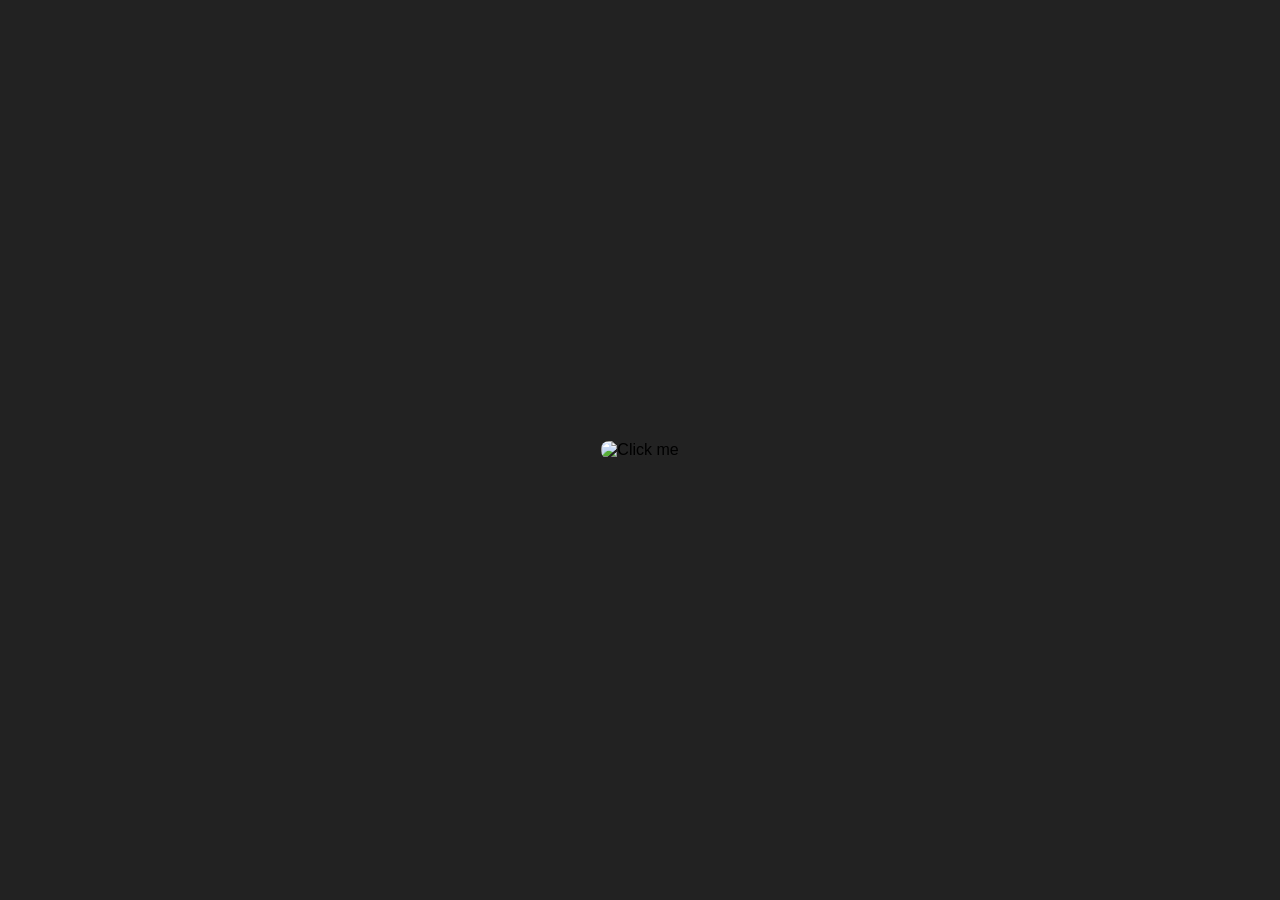
==== day-popups/index.html @ e4799cb4 "Add day popups page: click photo to show Day 1-80 popups, one per second Co-Authored-By: Claude Opus" ====
<!DOCTYPE html>
<html lang="en">
<head>
  <meta charset="UTF-8">
  <meta name="viewport" content="width=device-width, initial-scale=1.0">
  <title>80 Days</title>
  <style>
    body {
      margin: 0;
      min-height: 100vh;
      display: flex;
      align-items: center;
      justify-content: center;
      background: #222;
      font-family: sans-serif;
      overflow: hidden;
    }

    #photo {
      max-width: 80vw;
      max-height: 80vh;
      cursor: pointer;
      border-radius: 8px;
    }

    .popup {
      position: fixed;
      padding: 12px 20px;
      background: white;
      border: 2px solid #333;
      border-radius: 6px;
      box-shadow: 0 4px 12px rgba(0, 0, 0, 0.4);
      font-size: 18px;
      font-weight: bold;
    }
  </style>
</head>
<body>
  <!-- Put your photo next to this file and name it photo.jpg -->
  <img id="photo" src="photo.jpg" alt="Click me">

  <script>
    const photo = document.getElementById("photo");
    const lastDay = 80;
    let started = false;

    function showPopup(day) {
      const popup = document.createElement("div");
      popup.className = "popup";
      popup.textContent = "Day " + day;

      // place each popup at a random spot on the screen
      popup.style.left = Math.random() * (window.innerWidth - 120) + "px";
      popup.style.top = Math.random() * (window.innerHeight - 60) + "px";

      document.body.appendChild(popup);
    }

    photo.addEventListener("click", function () {
      if (started) return;
      started = true;

      let day = 1;
      showPopup(day);

      const timer = setInterval(function () {
        day++;
        showPopup(day);
        if (day === lastDay) clearInterval(timer);
      }, 1000);
    });
  </script>
</body>
</html>
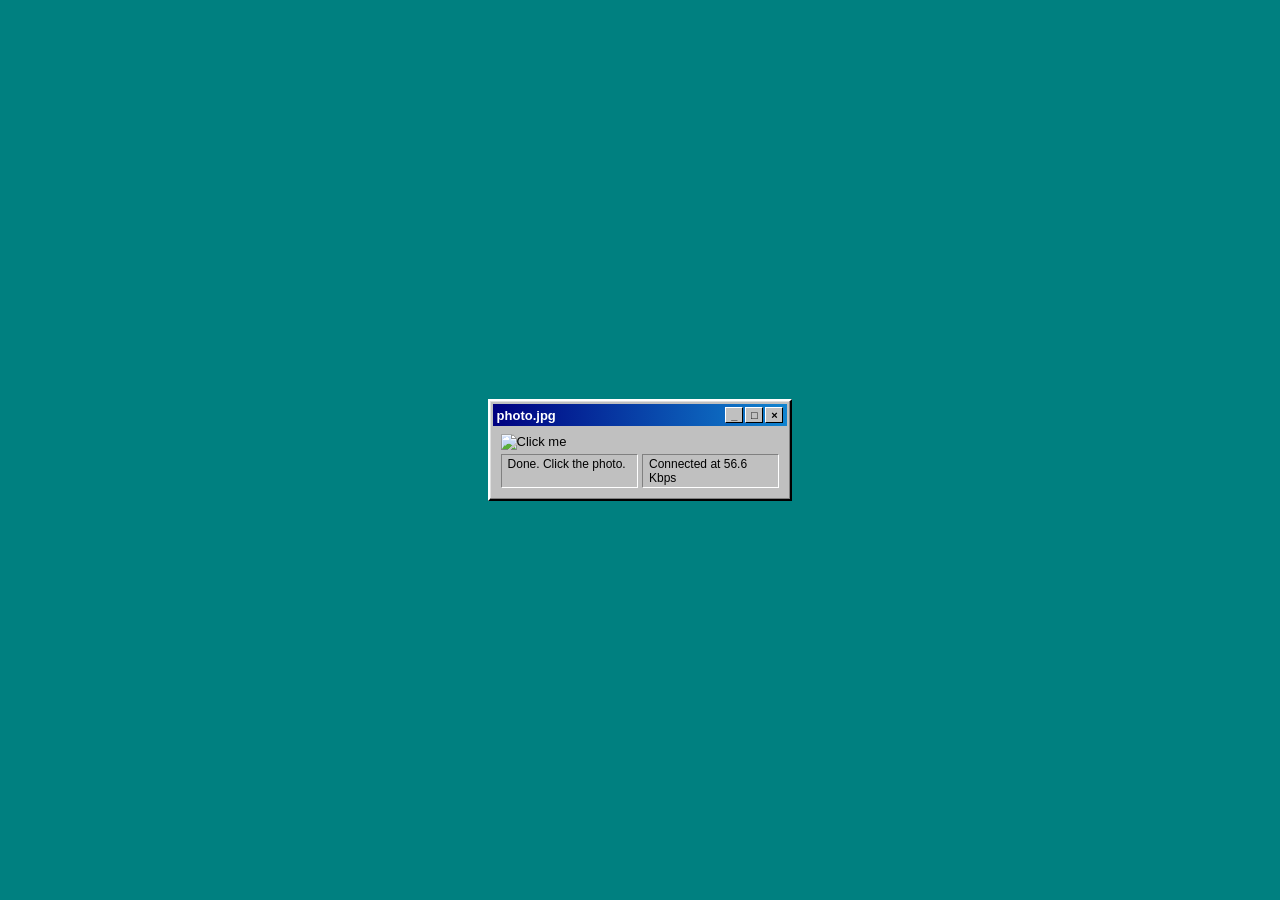
==== commit 9e77175a: "Open real pop-up windows for each day and add a 90s dial-up look Co-Authored-By: Claude Opus 5.5 <no" ====
--- a/day-popups/index.html
+++ b/day-popups/index.html
@@ -4,69 +4,127 @@
   <meta charset="UTF-8">
   <meta name="viewport" content="width=device-width, initial-scale=1.0">
   <title>80 Days</title>
+  <link rel="stylesheet" href="retro.css">
   <style>
     body {
-      margin: 0;
       min-height: 100vh;
       display: flex;
       align-items: center;
       justify-content: center;
-      background: #222;
-      font-family: sans-serif;
-      overflow: hidden;
+    }
+
+    .window {
+      max-width: 90vw;
     }
 
     #photo {
+      display: block;
       max-width: 80vw;
-      max-height: 80vh;
+      max-height: 65vh;
       cursor: pointer;
-      border-radius: 8px;
+      image-rendering: pixelated;
+      /* reveal the photo top to bottom, like a slow dial-up download */
+      animation: dialup-load 6s steps(30) forwards;
     }
 
-    .popup {
-      position: fixed;
-      padding: 12px 20px;
-      background: white;
-      border: 2px solid #333;
-      border-radius: 6px;
-      box-shadow: 0 4px 12px rgba(0, 0, 0, 0.4);
-      font-size: 18px;
-      font-weight: bold;
+    @keyframes dialup-load {
+      from { clip-path: inset(0 0 100% 0); }
+      to   { clip-path: inset(0 0 0 0); }
+    }
+
+    .status-bar {
+      display: flex;
+      gap: 4px;
+      margin-top: 4px;
+      font-size: 12px;
+    }
+
+    .status-bar span {
+      flex: 1;
+      padding: 2px 6px;
+      border: 1px solid;
+      border-color: #808080 #fff #fff #808080;
+    }
+
+    #blocked {
+      display: none;
+      margin-top: 6px;
+      color: #a00000;
+      font-size: 12px;
     }
   </style>
 </head>
 <body>
-  <!-- Put your photo next to this file and name it photo.jpg -->
-  <img id="photo" src="photo.jpg" alt="Click me">
+  <div class="window">
+    <div class="title-bar">
+      <span>photo.jpg</span>
+      <span class="title-buttons"><b>_</b><b>□</b><b>×</b></span>
+    </div>
+    <div class="window-body">
+      <!-- Put your photo next to this file and name it photo.jpg -->
+      <img id="photo" src="photo.jpg" alt="Click me">
+      <div class="status-bar">
+        <span id="status">Downloading photo.jpg...</span>
+        <span>Connected at 56.6 Kbps</span>
+      </div>
+      <div id="blocked">
+        Your browser blocked the pop-up windows. Allow pop-ups for this page, then click the photo again.
+      </div>
+    </div>
+  </div>
 
   <script>
     const photo = document.getElementById("photo");
+    const status = document.getElementById("status");
+    const blocked = document.getElementById("blocked");
     const lastDay = 80;
-    let started = false;
+    const popupWidth = 260;
+    const popupHeight = 140;
+    let running = false;
 
-    function showPopup(day) {
-      const popup = document.createElement("div");
-      popup.className = "popup";
-      popup.textContent = "Day " + day;
+    photo.addEventListener("animationend", function () {
+      status.textContent = "Done. Click the photo.";
+    });
 
-      // place each popup at a random spot on the screen
-      popup.style.left = Math.random() * (window.innerWidth - 120) + "px";
-      popup.style.top = Math.random() * (window.innerHeight - 60) + "px";
+    function openPopup(day) {
+      // cascade the windows down and to the right, wrapping when they hit the screen edge
+      const step = 30;
+      const left = ((day - 1) * step) % Math.max(1, screen.availWidth - popupWidth);
+      const top = ((day - 1) * step) % Math.max(1, screen.availHeight - popupHeight);
 
-      document.body.appendChild(popup);
+      return window.open(
+        "popup.html?day=" + day,
+        "day" + day,
+        "width=" + popupWidth + ",height=" + popupHeight + ",left=" + left + ",top=" + top
+      );
     }
 
     photo.addEventListener("click", function () {
-      if (started) return;
-      started = true;
+      if (running) return;
+
+      if (!openPopup(1)) {
+        blocked.style.display = "block";
+        return;
+      }
+      blocked.style.display = "none";
+      running = true;
+      status.textContent = "Opening Day 1 of " + lastDay + "...";
 
       let day = 1;
-      showPopup(day);
-
       const timer = setInterval(function () {
         day++;
-        showPopup(day);
-        if (day === lastDay) clearInterval(timer);
+        if (!openPopup(day)) {
+          clearInterval(timer);
+          running = false;
+          blocked.style.display = "block";
+          return;
+        }
+        status.textContent = "Opening Day " + day + " of " + lastDay + "...";
+        if (day === lastDay) {
+          clearInterval(timer);
+          running = false;
+          status.textContent = "Done.";
+        }
       }, 1000);
     });
   </script>
--- a/day-popups/retro.css
+++ b/day-popups/retro.css
@@ -0,0 +1,60 @@
+/* Shared late-90s desktop look for the main page and the pop-ups */
+body {
+  margin: 0;
+  background: #008080;
+  font-family: "MS Sans Serif", Tahoma, Geneva, Verdana, sans-serif;
+  font-size: 13px;
+}
+
+.window {
+  background: #c0c0c0;
+  border: 2px solid;
+  border-color: #fff #000 #000 #fff;
+  box-shadow: inset -1px -1px #808080, inset 1px 1px #dfdfdf;
+  padding: 3px;
+}
+
+.title-bar {
+  display: flex;
+  justify-content: space-between;
+  align-items: center;
+  padding: 3px 4px;
+  background: linear-gradient(90deg, #000080, #1084d0);
+  color: #fff;
+  font-weight: bold;
+}
+
+.title-buttons b {
+  display: inline-block;
+  width: 16px;
+  height: 14px;
+  margin-left: 2px;
+  background: #c0c0c0;
+  color: #000;
+  font-size: 11px;
+  line-height: 14px;
+  text-align: center;
+  border: 1px solid;
+  border-color: #fff #000 #000 #fff;
+  cursor: default;
+}
+
+.window-body {
+  padding: 8px;
+}
+
+button {
+  min-width: 75px;
+  padding: 4px 12px;
+  background: #c0c0c0;
+  font: inherit;
+  border: 2px solid;
+  border-color: #fff #000 #000 #fff;
+  box-shadow: inset -1px -1px #808080;
+  cursor: pointer;
+}
+
+button:active {
+  border-color: #000 #fff #fff #000;
+  box-shadow: inset 1px 1px #808080;
+}
